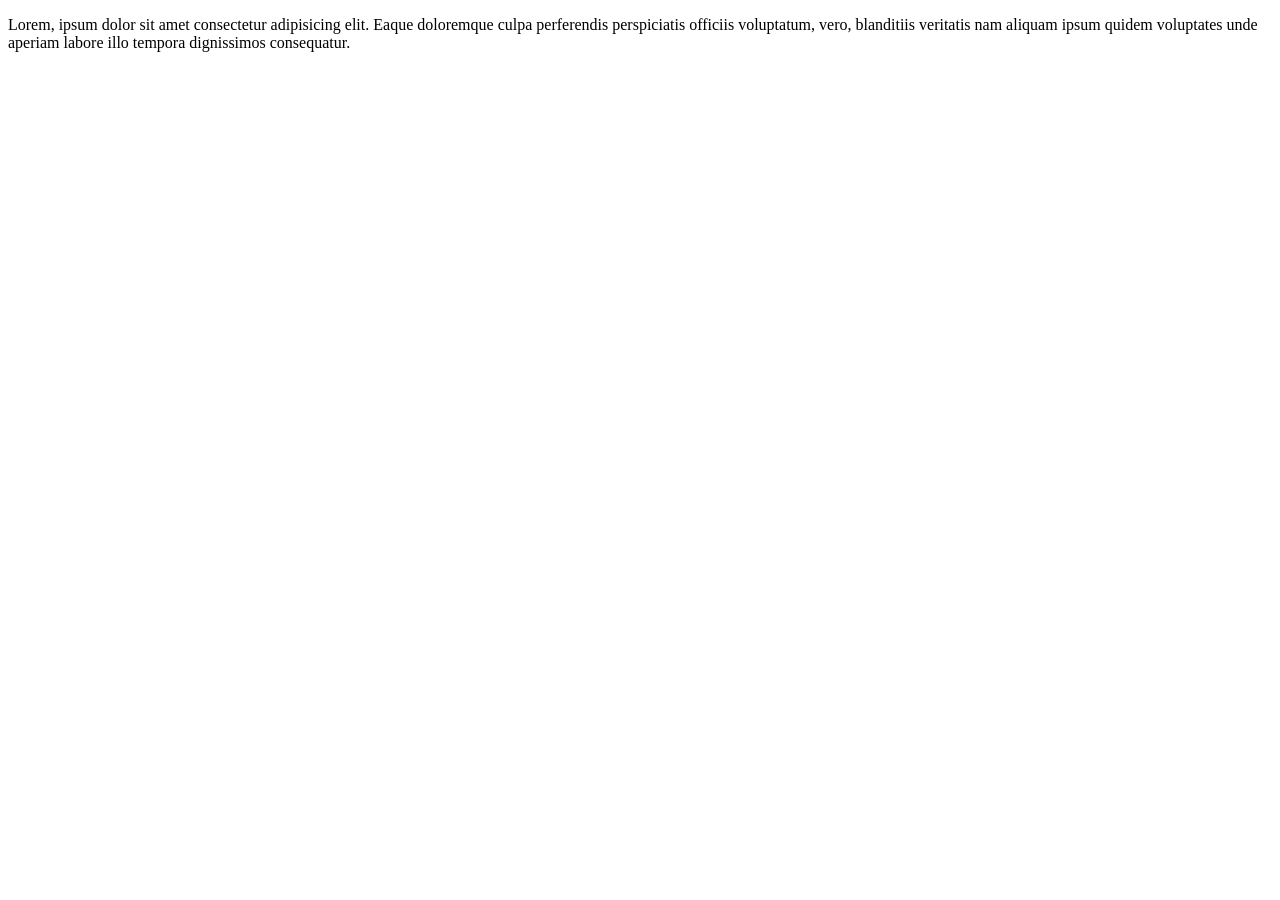
==== index.html @ e8851489 "prideta header ir p" ====
<!doctype html>
<html lang="en">
  <head>
    <meta charset="UTF-8" />
    <meta name="viewport" content="width=device-width, initial-scale=1.0" />
    <title>Document</title>
  </head>
  <body>
    <header class="header">
      <p>
        Lorem, ipsum dolor sit amet consectetur adipisicing elit. Eaque
        doloremque culpa perferendis perspiciatis officiis voluptatum, vero,
        blanditiis veritatis nam aliquam ipsum quidem voluptates unde aperiam
        labore illo tempora dignissimos consequatur.
      </p>
    </header>
  </body>
</html>
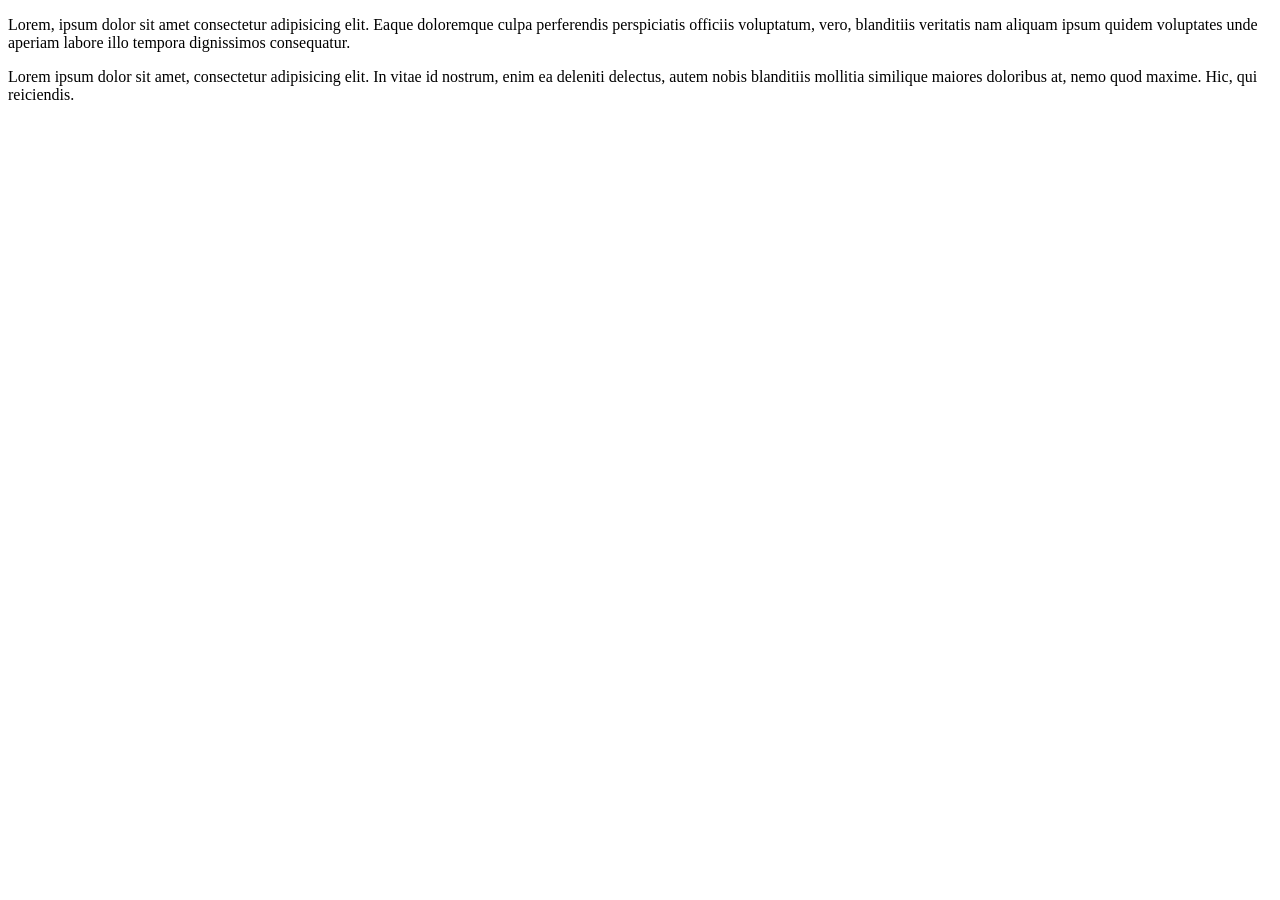
==== commit f68a0a17: "prid4ra section ir p" ====
--- a/index.html
+++ b/index.html
@@ -13,6 +13,13 @@
         blanditiis veritatis nam aliquam ipsum quidem voluptates unde aperiam
         labore illo tempora dignissimos consequatur.
       </p>
+      <section>
+        <p>
+          Lorem ipsum dolor sit amet, consectetur adipisicing elit. In vitae id
+          nostrum, enim ea deleniti delectus, autem nobis blanditiis mollitia
+          similique maiores doloribus at, nemo quod maxime. Hic, qui reiciendis.
+        </p>
+      </section>
     </header>
   </body>
 </html>
